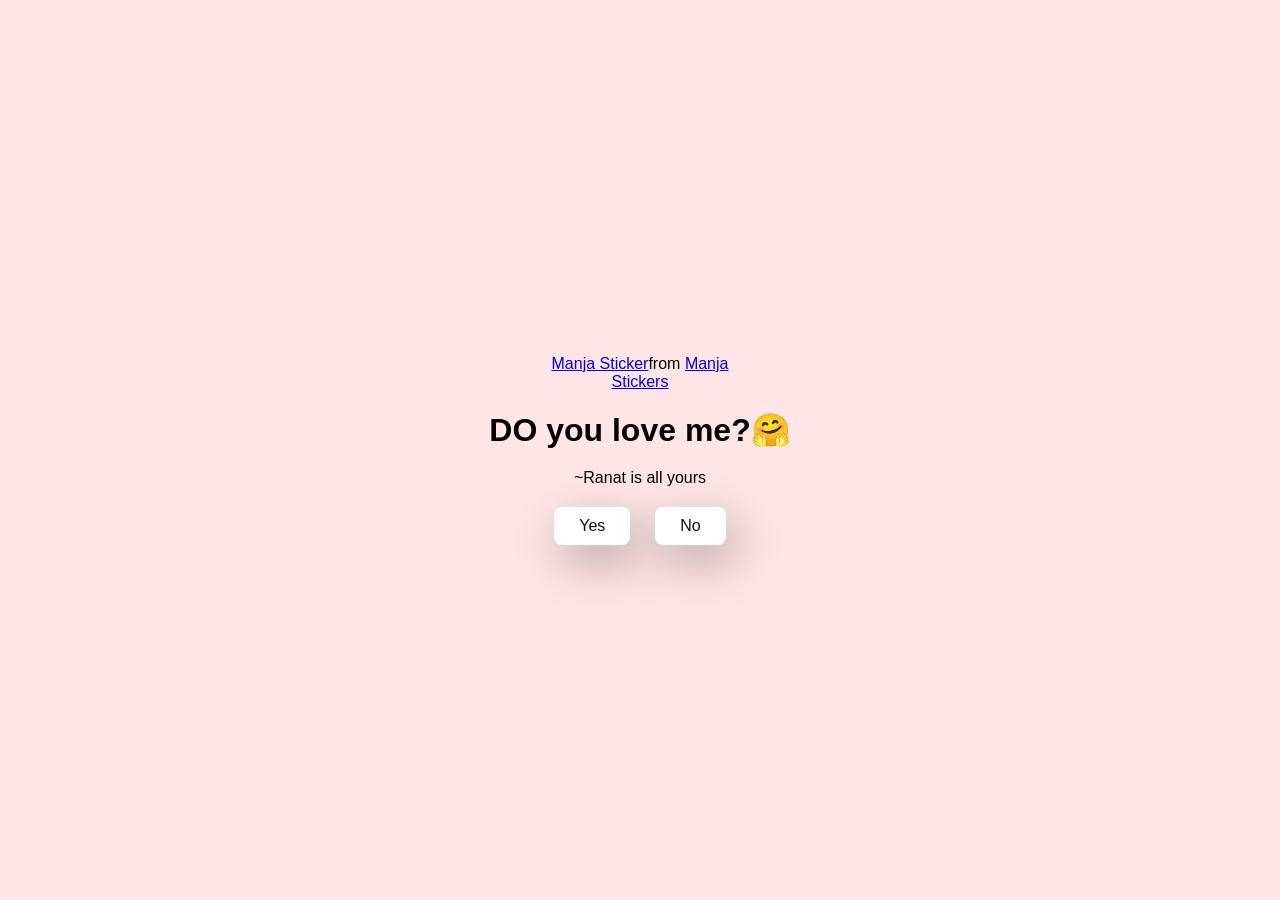
==== index.html @ d4955cca "1st commit" ====
<OCTYPE html>
<html lang="en">
    
<head>
    <meta charset="UTF-8" />
    <meta name="viewport" content="width=device-width, initial-scale=1.0" />
    <title>Ask Her Out</title>

    <link rel="stylesheet" href="./style.css" />
</head>

<body>
    <div class="container">
        <div class="tenor-gif-embed" data-postid="22885016" data-share-method="host" data-aspect-ratio="1.04918" data-width="100%">
            <a href="https://tenor.com/view/manja-gif-22885016">Manja Sticker</a
        >from
        <a href="https://tenor.com/search/manja-stickers">Manja Stickers</a>
        </div>
        <script type="text/javascript" async src="https://tenor.com/embed.js"></script>
        <h1>DO you love me?🤗</h1>
        <p>~Ranat is all yours</p>

        <div class="btn">
            <a href="yes.html">Yes</a>
            <a href="no1.html">No</a>
        </div>
    </div>
</body>

</html>
---- style.css ----
/* author - sourav kumar swain */

* {
    margin: 0;
    padding: 0;
    box-sizing: border-box;
    font-family: sans-serif;
}

body {
    width: 100%;
    min-height: 100vh;
    display: flex;
    justify-content: center;
    align-items: center;
    background-color: #ffe5e5;
}

.container {
    display: flex;
    flex-direction: column;
    text-align: center;
    align-items: center;
    gap: 20px;
    max-width: 500px;
    margin: 20px;
}

.container .tenor-gif-embed {
    max-width: 200px;
}

.container .btn {
    display: flex;
    gap: 25px;
}

.btn a {
    text-decoration: none;
    color: #111;
    background: #fff;
    padding: 10px 25px;
    border-radius: 8px;
    box-shadow: 0.5rem 1rem 3rem hsl(0, 0%, 0%, 0.3);
}
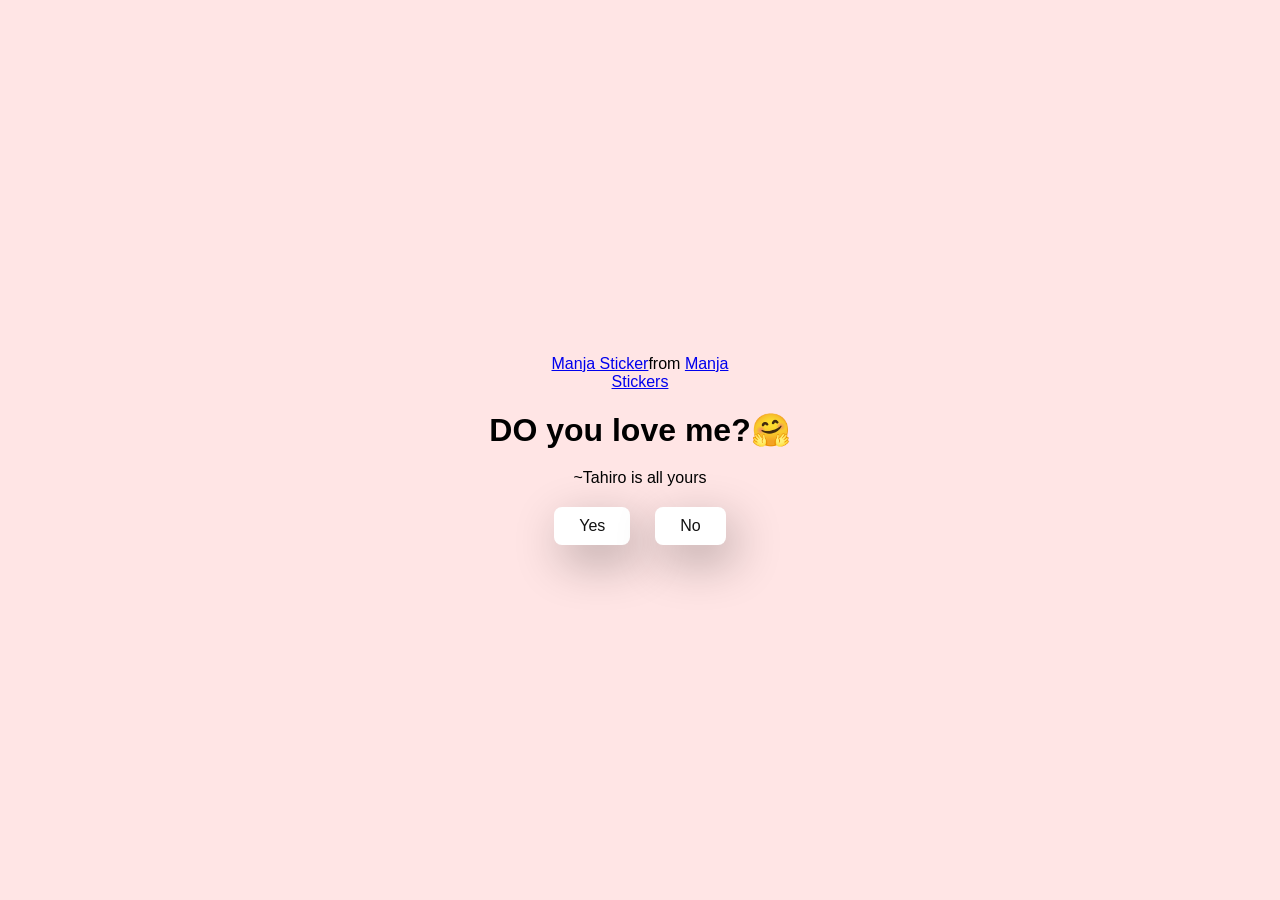
==== commit 9f78e377: "Update index.html" ====
--- a/index.html
+++ b/index.html
@@ -18,7 +18,7 @@
         </div>
         <script type="text/javascript" async src="https://tenor.com/embed.js"></script>
         <h1>DO you love me?🤗</h1>
-        <p>~Ranat is all yours</p>
+        <p>~Tahiro is all yours</p>
 
         <div class="btn">
             <a href="yes.html">Yes</a>
@@ -27,4 +27,4 @@
     </div>
 </body>
 
-</html>+</html>
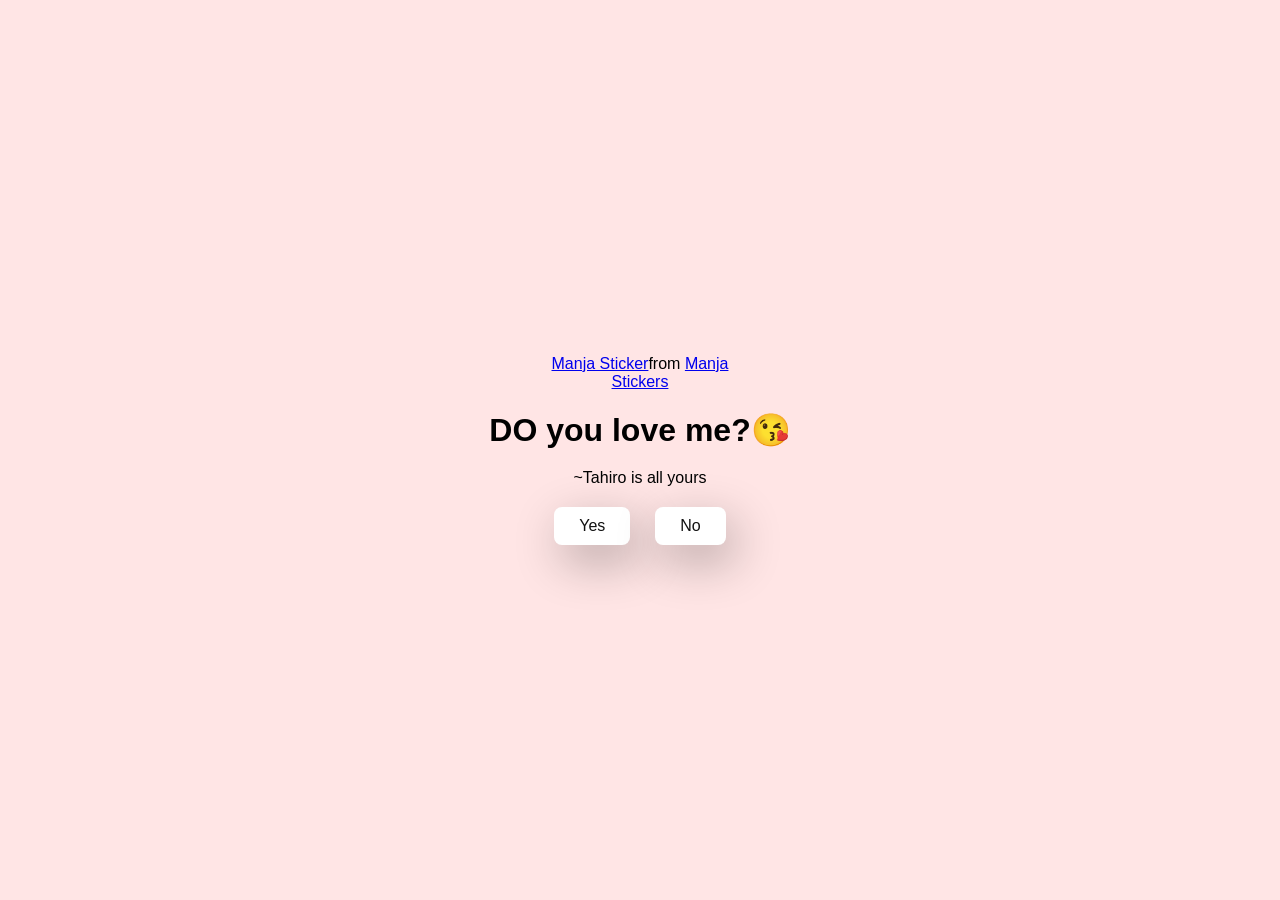
==== commit b699a31f: "Update index.html" ====
--- a/index.html
+++ b/index.html
@@ -17,7 +17,7 @@
         <a href="https://tenor.com/search/manja-stickers">Manja Stickers</a>
         </div>
         <script type="text/javascript" async src="https://tenor.com/embed.js"></script>
-        <h1>DO you love me?🤗</h1>
+        <h1>DO you love me?😘</h1>
         <p>~Tahiro is all yours</p>
 
         <div class="btn">
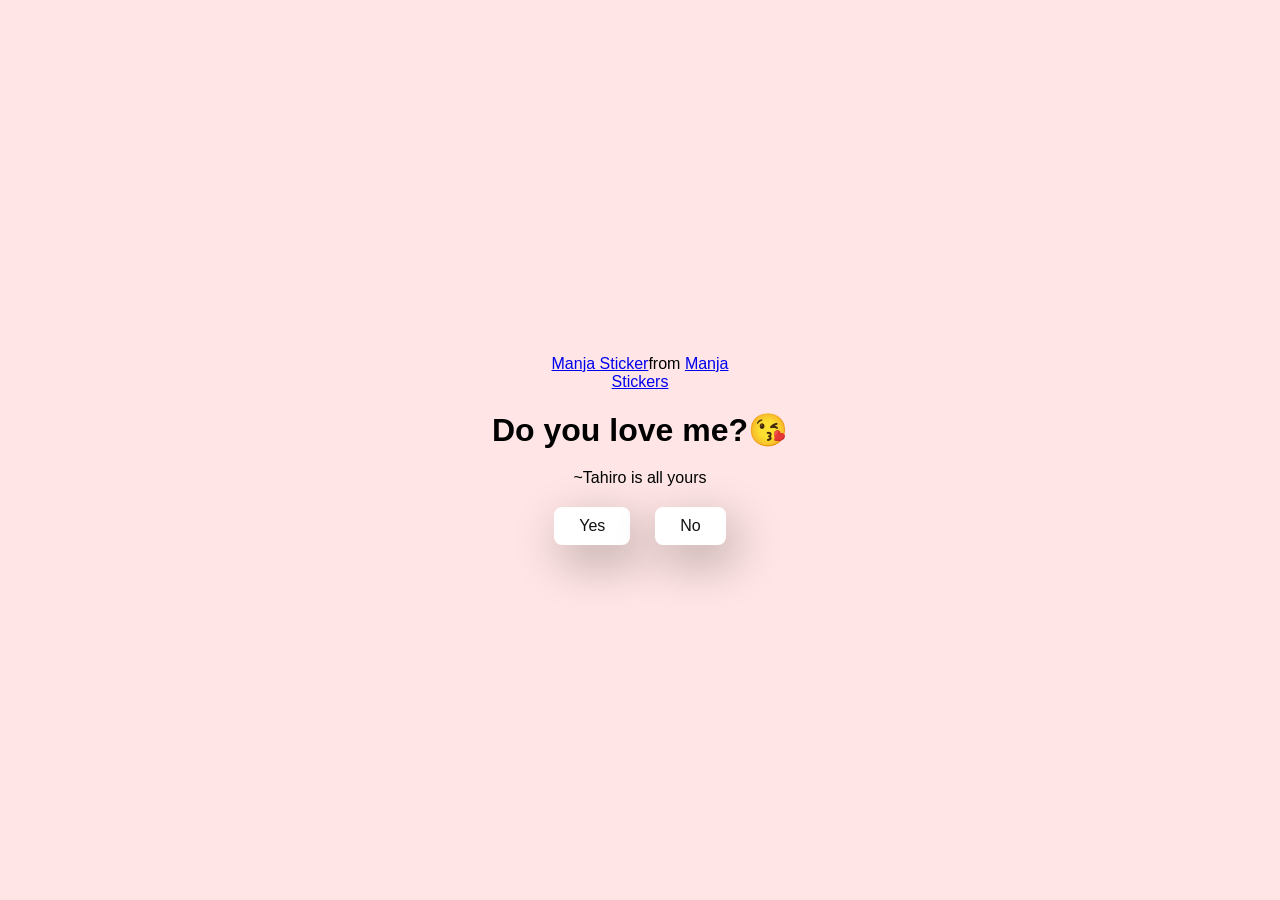
==== commit 6abb24f0: "Update index.html" ====
--- a/index.html
+++ b/index.html
@@ -17,7 +17,7 @@
         <a href="https://tenor.com/search/manja-stickers">Manja Stickers</a>
         </div>
         <script type="text/javascript" async src="https://tenor.com/embed.js"></script>
-        <h1>DO you love me?😘</h1>
+        <h1>Do you love me?😘</h1>
         <p>~Tahiro is all yours</p>
 
         <div class="btn">
